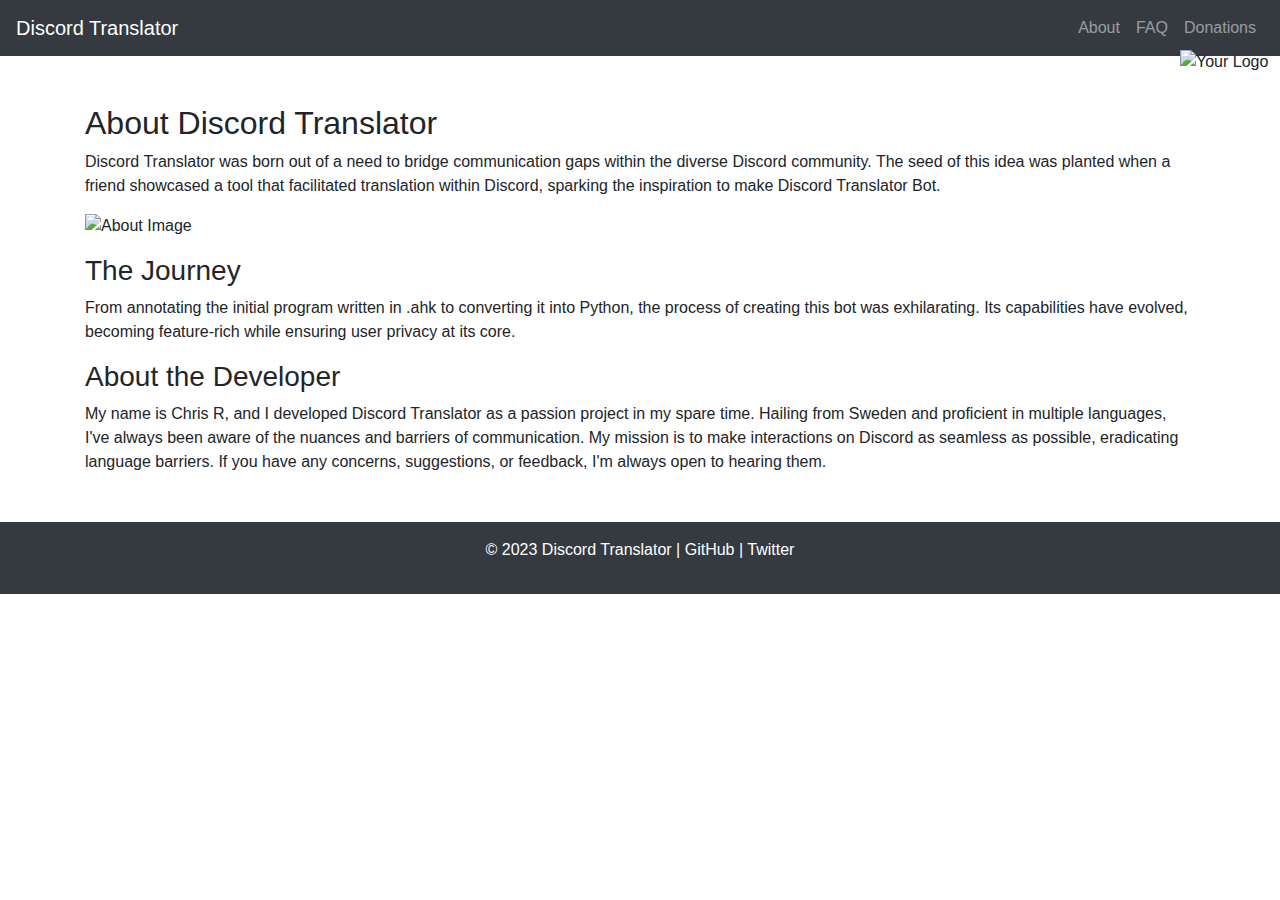
==== about.html @ 6e7fbd25 "." ====
<!DOCTYPE html>
<html lang="en">
<head>
    <meta charset="UTF-8">
    <meta name="viewport" content="width=device-width, initial-scale=1.0">
    <title>About - Discord Translator</title>
    <link rel="stylesheet" href="https://maxcdn.bootstrapcdn.com/bootstrap/4.5.2/css/bootstrap.min.css">
    <style>
        /* Custom Styles */
        .hero-section {
            background-color: #f9f9f9; /* Light grey background */
            padding: 50px 0; /* Vertical padding */
        }
    </style>
</head>
<body>

<!-- Navbar -->
<nav class="navbar navbar-expand-lg navbar-dark bg-dark">
    <a class="navbar-brand" href="#">Discord Translator</a>
    <button class="navbar-toggler" type="button" data-toggle="collapse" data-target="#navbarNav" aria-controls="navbarNav" aria-expanded="false" aria-label="Toggle navigation">
        <span class="navbar-toggler-icon"></span>
    </button>
    <div class="collapse navbar-collapse" id="navbarNav">
        <ul class="navbar-nav ml-auto">
            <li class="nav-item">
                <a class="nav-link" href="about.html">About</a>
            </li>
            <li class="nav-item">
                <a class="nav-link" href="faq.html">FAQ</a>
            </li>
            <li class="nav-item">
                <a class="nav-link" href="donations.html">Donations</a>
            </li>
        </ul>
    </div>
</nav>

<!-- After your <nav> element -->
    <img src="https://github.com/AcidAlchamy/DiscordTranslator/blob/main/images/_3b409703-4bc5-4cea-9c17-dbbb79116ff8.png?raw=true" alt="Your Logo" style="position:absolute; top:50px; right:0; width:100px;">


<!-- About Section -->
<section class="container my-5">
    <h2>About Discord Translator</h2>
    <p>
        Discord Translator was born out of a need to bridge communication gaps within the diverse Discord community. The seed of this idea was planted when a friend showcased a tool that facilitated translation within Discord, sparking the inspiration to make Discord Translator Bot.
    </p>
    <img src="path-to-image.png" alt="About Image" class="img-fluid mb-3">
    <h3>The Journey</h3>
    <p>
        From annotating the initial program written in .ahk to converting it into Python, the process of creating this bot was exhilarating. Its capabilities have evolved, becoming feature-rich while ensuring user privacy at its core.
    </p>
    <h3>About the Developer</h3>
    <p>
        My name is Chris R, and I developed Discord Translator as a passion project in my spare time. Hailing from Sweden and proficient in multiple languages, I've always been aware of the nuances and barriers of communication. My mission is to make interactions on Discord as seamless as possible, eradicating language barriers. If you have any concerns, suggestions, or feedback, I'm always open to hearing them. 
    </p>
</section>

<!-- Footer -->
<footer class="footer mt-auto py-3 bg-dark text-white text-center">
    <p>© 2023 Discord Translator | <a href="https://github.com/your-username" class="text-white">GitHub</a> | <a href="https://twitter.com/your-handle" class="text-white">Twitter</a></p>
</footer>

<script src="https://code.jquery.com/jquery-3.5.1.slim.min.js"></script>
<script src="https://cdn.jsdelivr.net/npm/@popperjs/core@2.9.3/dist/umd/popper.min.js"></script>
<script src="https://maxcdn.bootstrapcdn.com/bootstrap/4.5.2/js/bootstrap.min.js"></script>

</body>
</html>
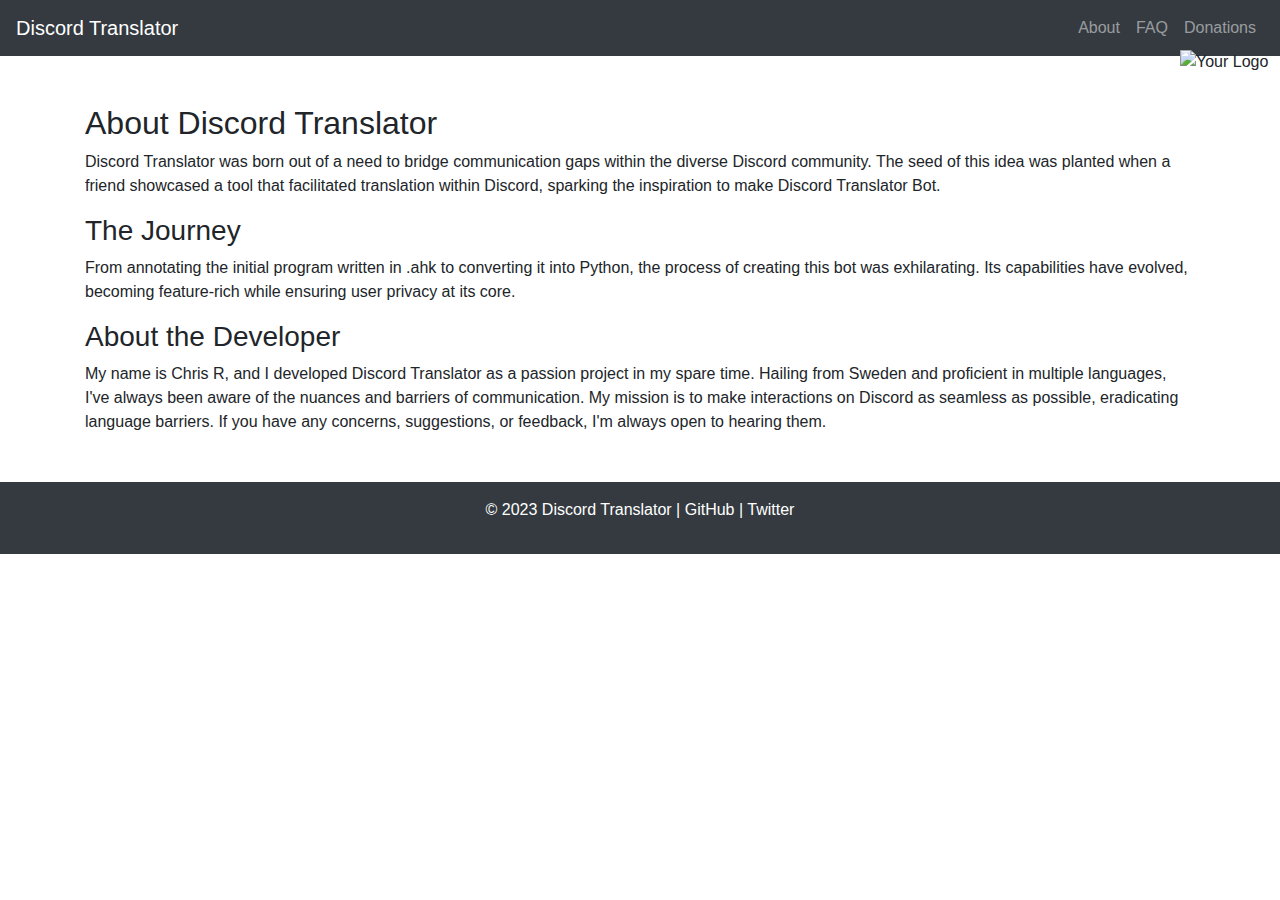
==== commit aeea1c44: "." ====
--- a/about.html
+++ b/about.html
@@ -37,7 +37,7 @@
 </nav>
 
 <!-- After your <nav> element -->
-    <img src="https://github.com/AcidAlchamy/DiscordTranslator/blob/main/images/_3b409703-4bc5-4cea-9c17-dbbb79116ff8.png?raw=true" alt="Your Logo" style="position:absolute; top:50px; right:0; width:100px;">
+    <img src="https://github.com/AcidAlchamy/DiscordTranslator/blob/main/images/_3b409703-4bc5-4cea-9c17-dbbb79116ff8.png?raw=true" alt="Your Logo" style="position:absolute; top:50px; right:0; width:100px; margin-bottom:20px;">
 
 
 <!-- About Section -->
@@ -46,7 +46,6 @@
     <p>
         Discord Translator was born out of a need to bridge communication gaps within the diverse Discord community. The seed of this idea was planted when a friend showcased a tool that facilitated translation within Discord, sparking the inspiration to make Discord Translator Bot.
     </p>
-    <img src="path-to-image.png" alt="About Image" class="img-fluid mb-3">
     <h3>The Journey</h3>
     <p>
         From annotating the initial program written in .ahk to converting it into Python, the process of creating this bot was exhilarating. Its capabilities have evolved, becoming feature-rich while ensuring user privacy at its core.
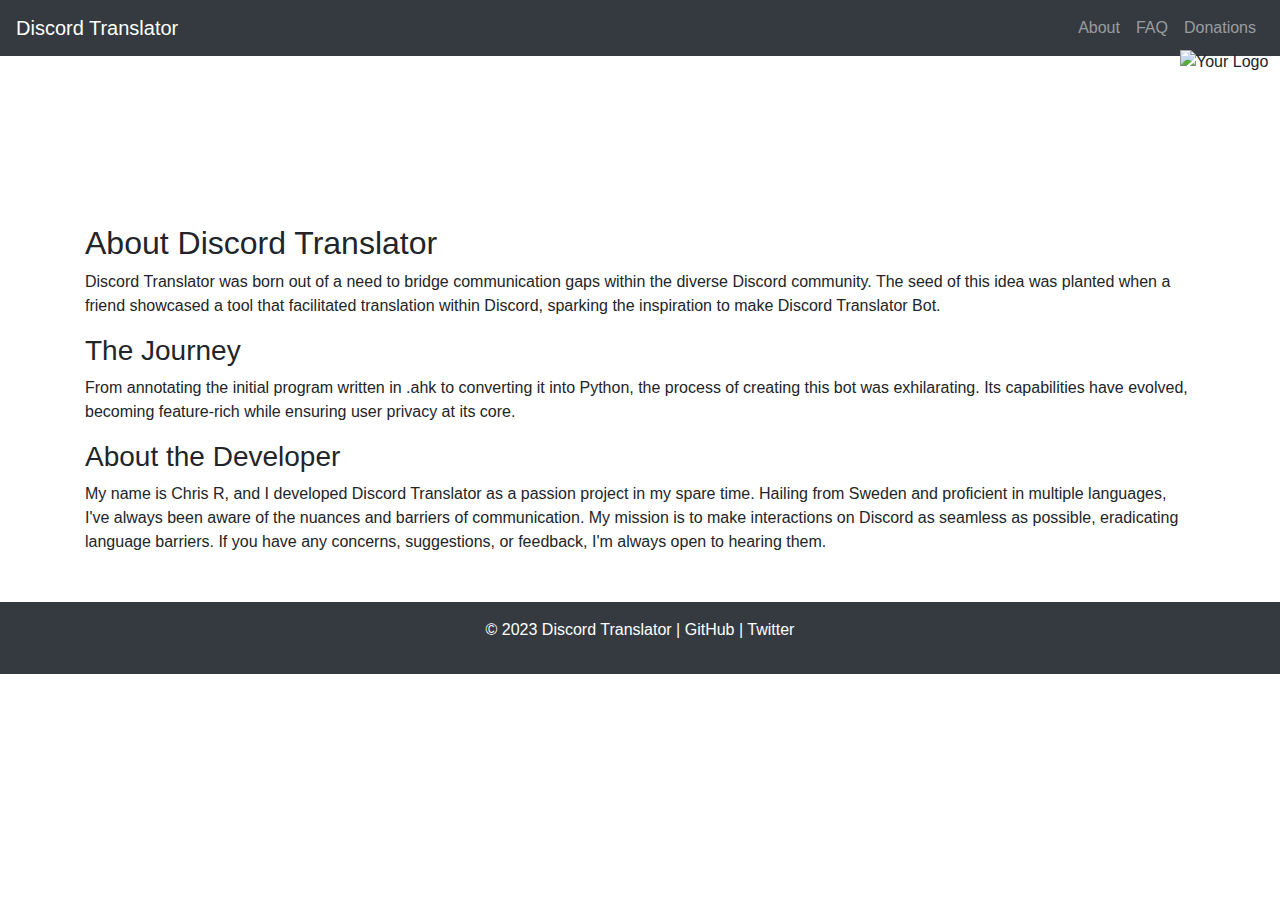
==== commit af69cbcf: "." ====
--- a/about.html
+++ b/about.html
@@ -41,7 +41,7 @@
 
 
 <!-- About Section -->
-<section class="container my-5">
+<section class="container my-5" style="padding-top: 120px";>
     <h2>About Discord Translator</h2>
     <p>
         Discord Translator was born out of a need to bridge communication gaps within the diverse Discord community. The seed of this idea was planted when a friend showcased a tool that facilitated translation within Discord, sparking the inspiration to make Discord Translator Bot.
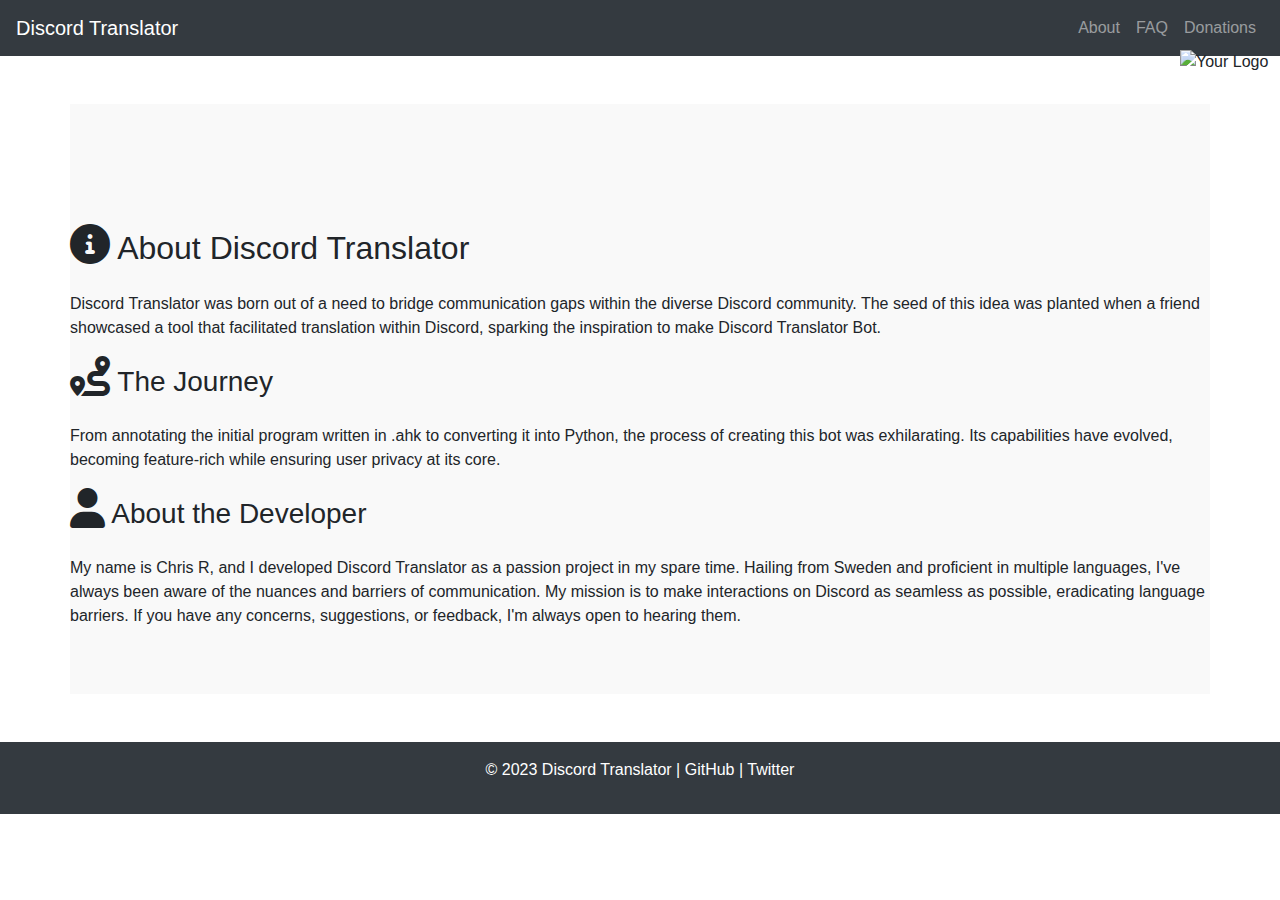
==== commit d9efde63: "." ====
--- a/about.html
+++ b/about.html
@@ -5,11 +5,16 @@
     <meta name="viewport" content="width=device-width, initial-scale=1.0">
     <title>About - Discord Translator</title>
     <link rel="stylesheet" href="https://maxcdn.bootstrapcdn.com/bootstrap/4.5.2/css/bootstrap.min.css">
+    <link rel="stylesheet" href="https://cdnjs.cloudflare.com/ajax/libs/font-awesome/6.0.0-beta3/css/all.min.css">
     <style>
         /* Custom Styles */
-        .hero-section {
+        .section-bg {
             background-color: #f9f9f9; /* Light grey background */
             padding: 50px 0; /* Vertical padding */
+        }
+        .icon-heading {
+            font-size: 40px;
+            margin-bottom: 20px;
         }
     </style>
 </head>
@@ -17,7 +22,7 @@
 
 <!-- Navbar -->
 <nav class="navbar navbar-expand-lg navbar-dark bg-dark">
-    <a class="navbar-brand" href="#">Discord Translator</a>
+    <a class="navbar-brand" href="https://discordtranslator.com">Discord Translator</a>
     <button class="navbar-toggler" type="button" data-toggle="collapse" data-target="#navbarNav" aria-controls="navbarNav" aria-expanded="false" aria-label="Toggle navigation">
         <span class="navbar-toggler-icon"></span>
     </button>
@@ -39,22 +44,21 @@
 <!-- After your <nav> element -->
     <img src="https://github.com/AcidAlchamy/DiscordTranslator/blob/main/images/_3b409703-4bc5-4cea-9c17-dbbb79116ff8.png?raw=true" alt="Your Logo" style="position:absolute; top:50px; right:0; width:100px; margin-bottom:20px;">
 
-
-<!-- About Section -->
-<section class="container my-5" style="padding-top: 120px";>
-    <h2>About Discord Translator</h2>
-    <p>
-        Discord Translator was born out of a need to bridge communication gaps within the diverse Discord community. The seed of this idea was planted when a friend showcased a tool that facilitated translation within Discord, sparking the inspiration to make Discord Translator Bot.
-    </p>
-    <h3>The Journey</h3>
-    <p>
-        From annotating the initial program written in .ahk to converting it into Python, the process of creating this bot was exhilarating. Its capabilities have evolved, becoming feature-rich while ensuring user privacy at its core.
-    </p>
-    <h3>About the Developer</h3>
-    <p>
-        My name is Chris R, and I developed Discord Translator as a passion project in my spare time. Hailing from Sweden and proficient in multiple languages, I've always been aware of the nuances and barriers of communication. My mission is to make interactions on Discord as seamless as possible, eradicating language barriers. If you have any concerns, suggestions, or feedback, I'm always open to hearing them. 
-    </p>
-</section>
+    <!-- About Section -->
+    <section class="container my-5 section-bg" style="padding-top: 120px;">
+        <h2><i class="fas fa-info-circle icon-heading"></i> About Discord Translator</h2>
+        <p>
+            Discord Translator was born out of a need to bridge communication gaps within the diverse Discord community. The seed of this idea was planted when a friend showcased a tool that facilitated translation within Discord, sparking the inspiration to make Discord Translator Bot.
+        </p>
+        <h3><i class="fas fa-route icon-heading"></i> The Journey</h3>
+        <p>
+            From annotating the initial program written in .ahk to converting it into Python, the process of creating this bot was exhilarating. Its capabilities have evolved, becoming feature-rich while ensuring user privacy at its core.
+        </p>
+        <h3><i class="fas fa-user icon-heading"></i> About the Developer</h3>
+        <p>
+            My name is Chris R, and I developed Discord Translator as a passion project in my spare time. Hailing from Sweden and proficient in multiple languages, I've always been aware of the nuances and barriers of communication. My mission is to make interactions on Discord as seamless as possible, eradicating language barriers. If you have any concerns, suggestions, or feedback, I'm always open to hearing them. 
+        </p>
+    </section>
 
 <!-- Footer -->
 <footer class="footer mt-auto py-3 bg-dark text-white text-center">
